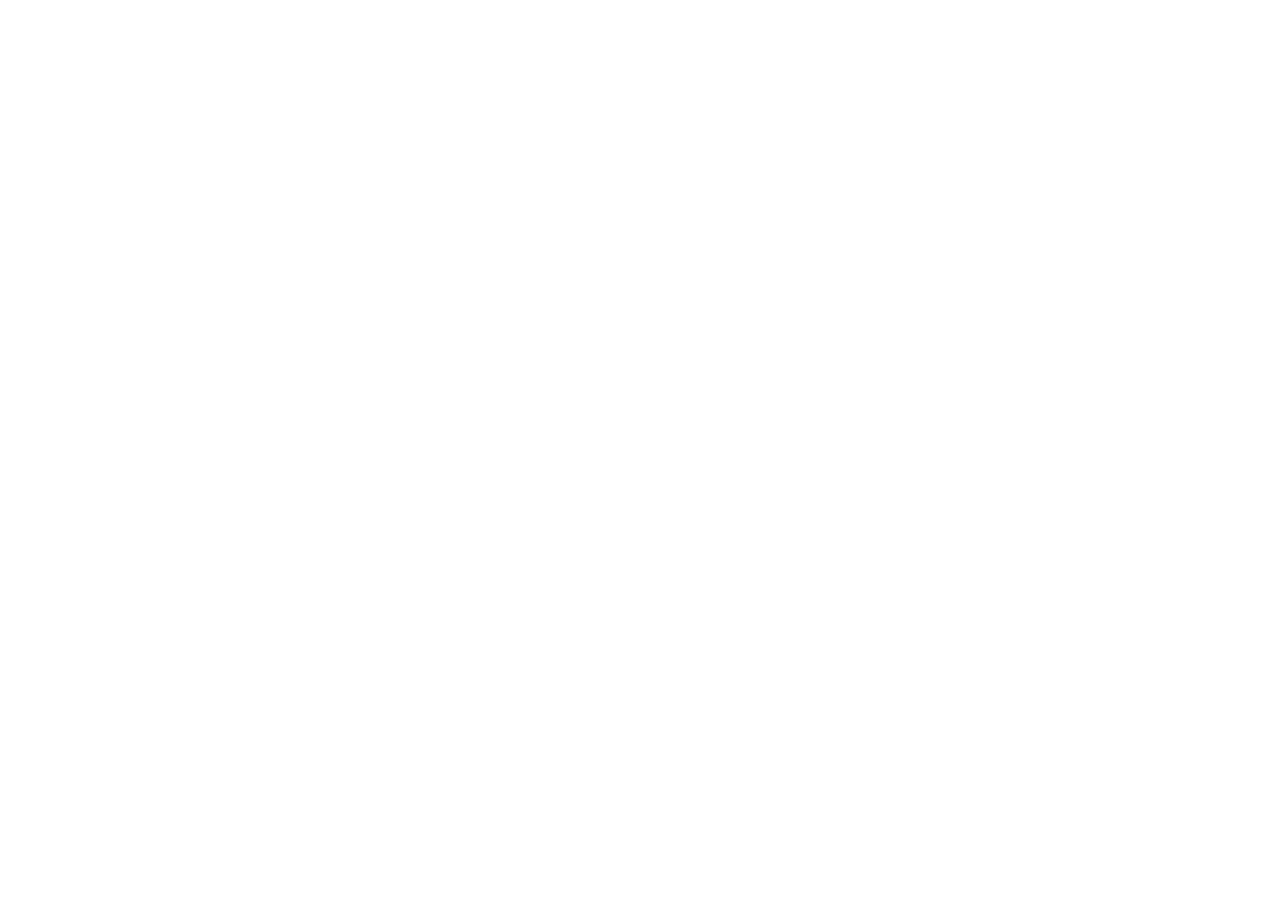
==== page2.html @ cb41050b "adding a new file" ====
<!DOCTYPE html>
<html lang="en">
  <head>
    <meta charset="UTF-8" />
    <meta name="viewport" content="width=device-width, initial-scale=1.0" />
    <title>Page2</title>
  </head>
  <body></body>
</html>
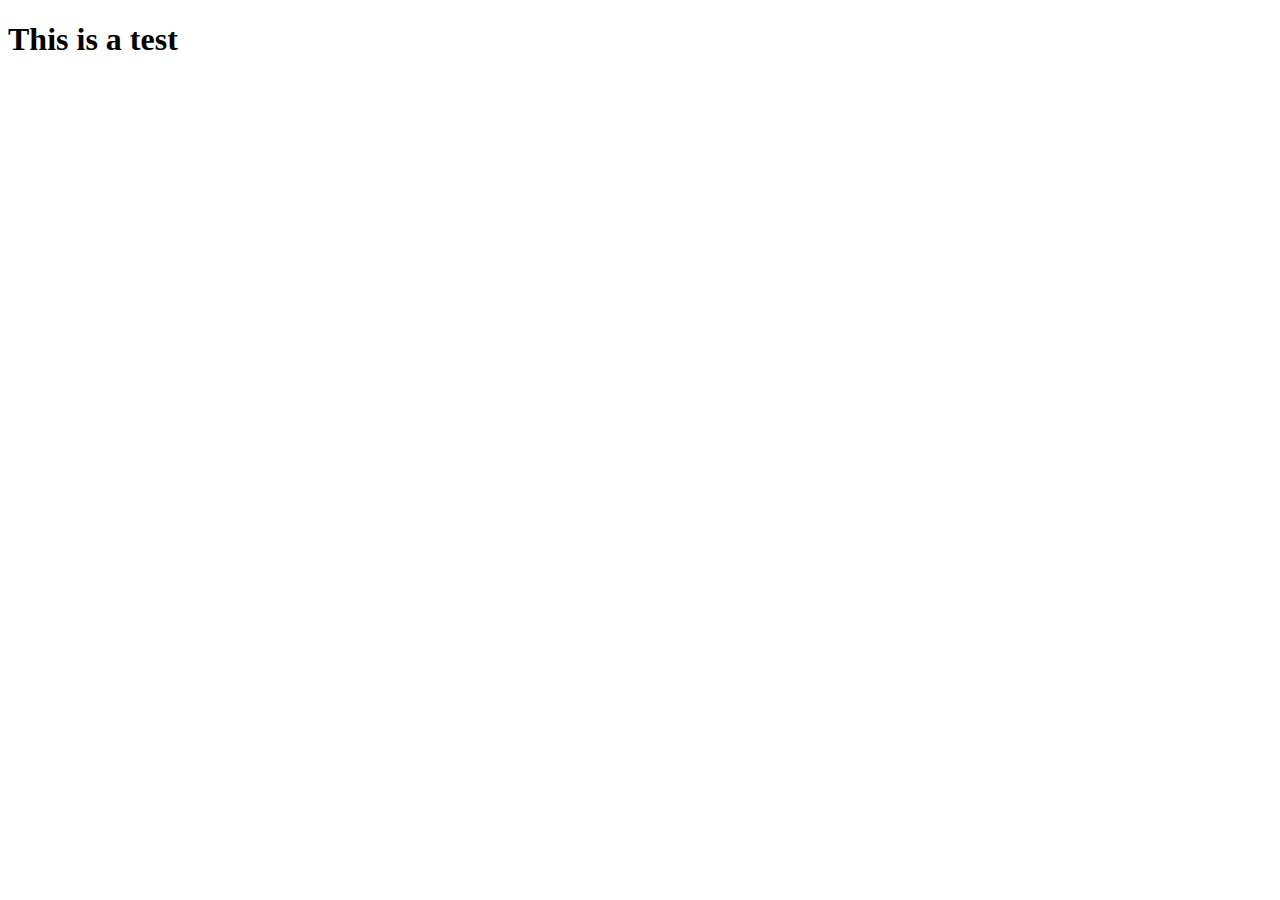
==== commit 1a6e1f06: "test push" ====
--- a/page2.html
+++ b/page2.html
@@ -5,5 +5,7 @@
     <meta name="viewport" content="width=device-width, initial-scale=1.0" />
     <title>Page2</title>
   </head>
-  <body></body>
+  <body>
+    <h1>This is a test</h1>
+  </body>
 </html>
